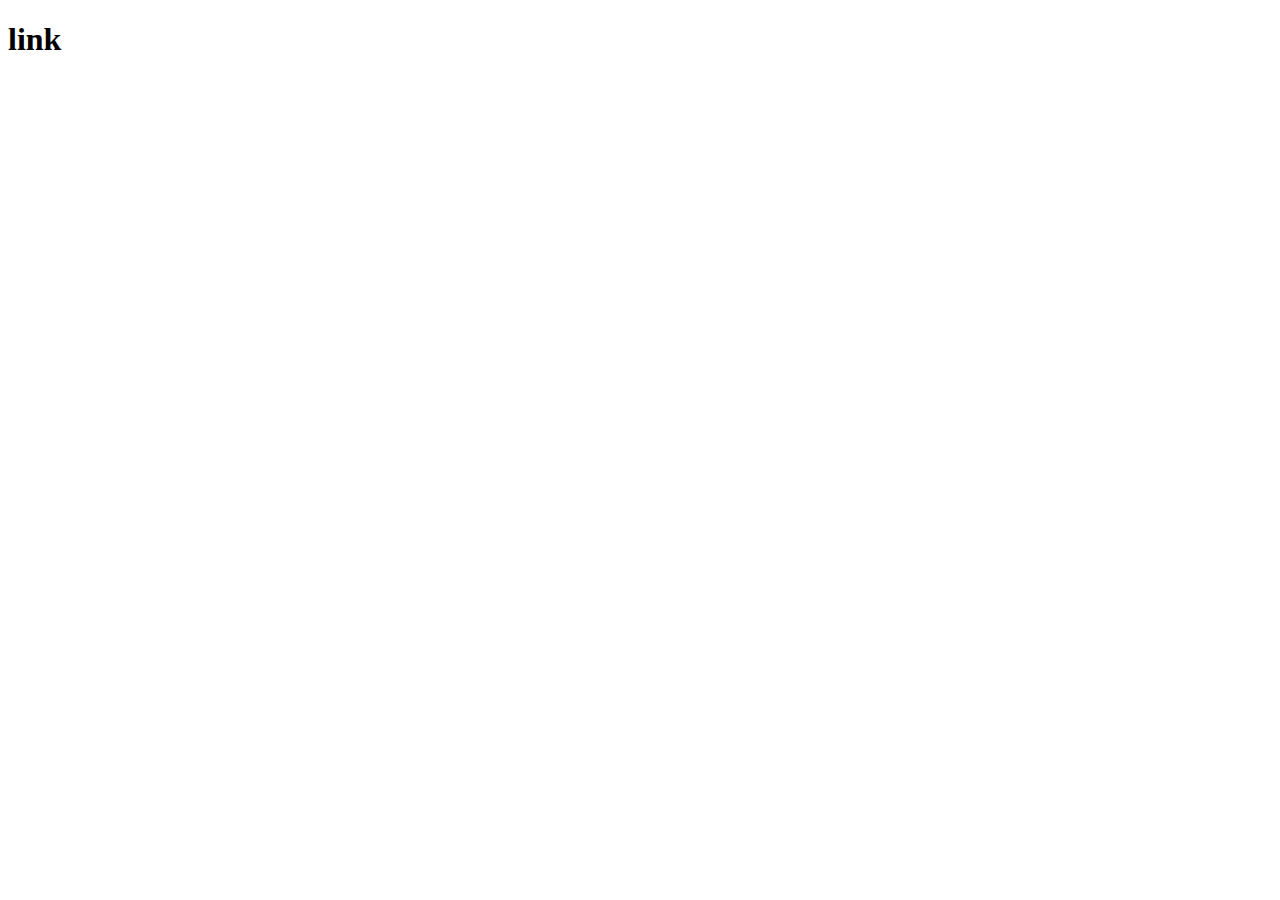
==== TP1/index.html @ a32fde14 "Agrego links" ====
<!DOCTYPE html>
<html lang="en">
<head>
    <meta charset="UTF-8">
    <meta name="viewport" content="width=device-width, initial-scale=1.0">
    <title>Document</title>
</head>
<body>
    <h1>link</h1>
</body>
</html>
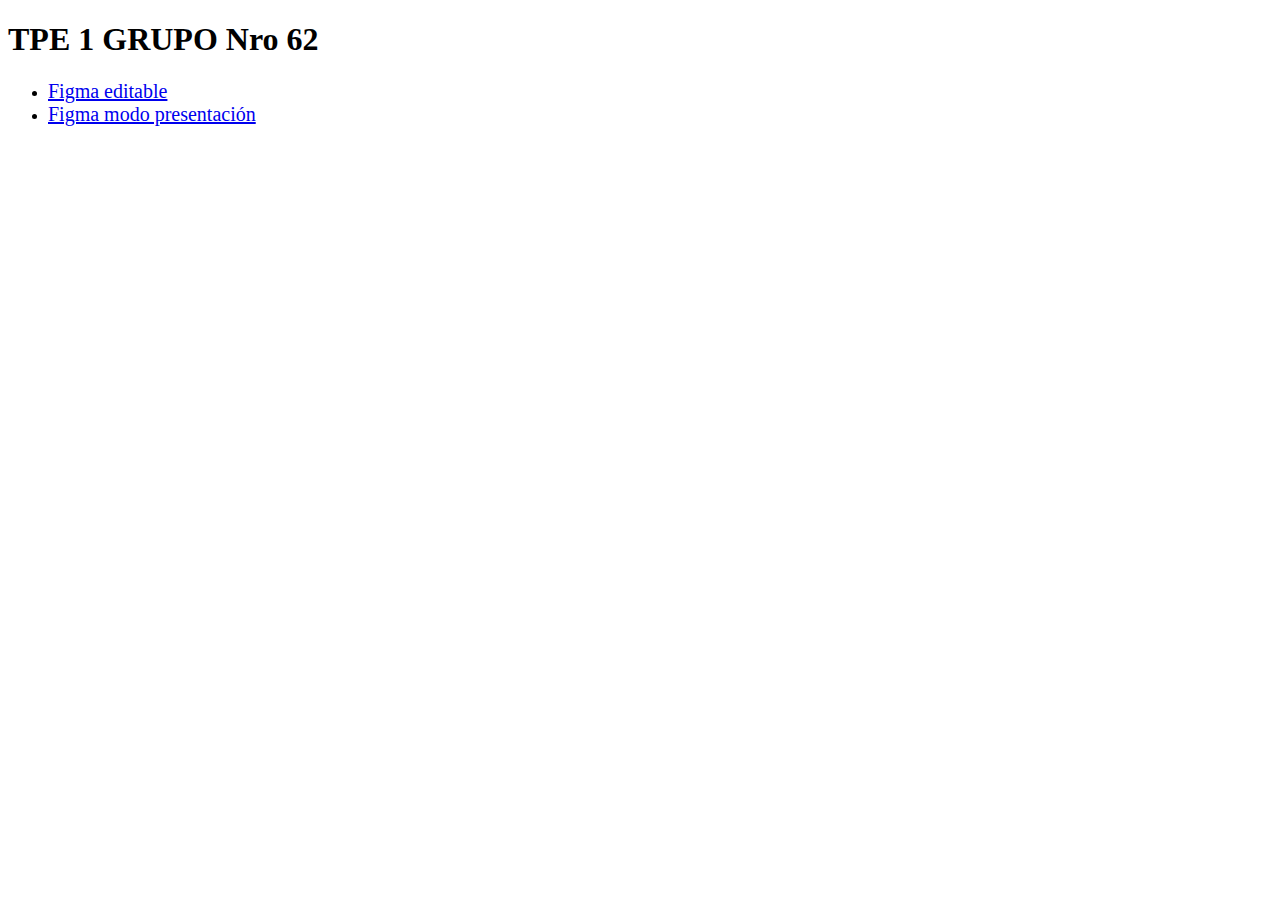
==== commit a1407b83: "TPE 1" ====
--- a/TP1/index.html
+++ b/TP1/index.html
@@ -1,11 +1,26 @@
 <!DOCTYPE html>
 <html lang="en">
+
 <head>
     <meta charset="UTF-8">
     <meta name="viewport" content="width=device-width, initial-scale=1.0">
-    <title>Document</title>
+    <title>TPE 1 Interfaces de Usuario</title>
 </head>
+
 <body>
-    <h1>link</h1>
+    <h1 >TPE 1 GRUPO Nro 62</h1>
+    <ul>
+        <li> 
+            <a style="font-size: 20px;"
+                href="https://www.figma.com/file/E3DYPPHvjNZV66tOQuX3xq/TP-Entregable-1?type=design&node-id=5-307&mode=design">Figma
+                editable</a>
+        </li>
+        <li>
+             <a style="font-size: 20px;"
+                href="https://www.figma.com/proto/E3DYPPHvjNZV66tOQuX3xq/TP-Entregable-1?type=design&node-id=556-1589&t=LOYshmKNFN7iEXlN-0&scaling=min-zoom&page-id=9%3A453&starting-point-node-id=9%3A454">Figma
+                modo presentación</a>
+        </li>
+    </ul>
 </body>
+
 </html>